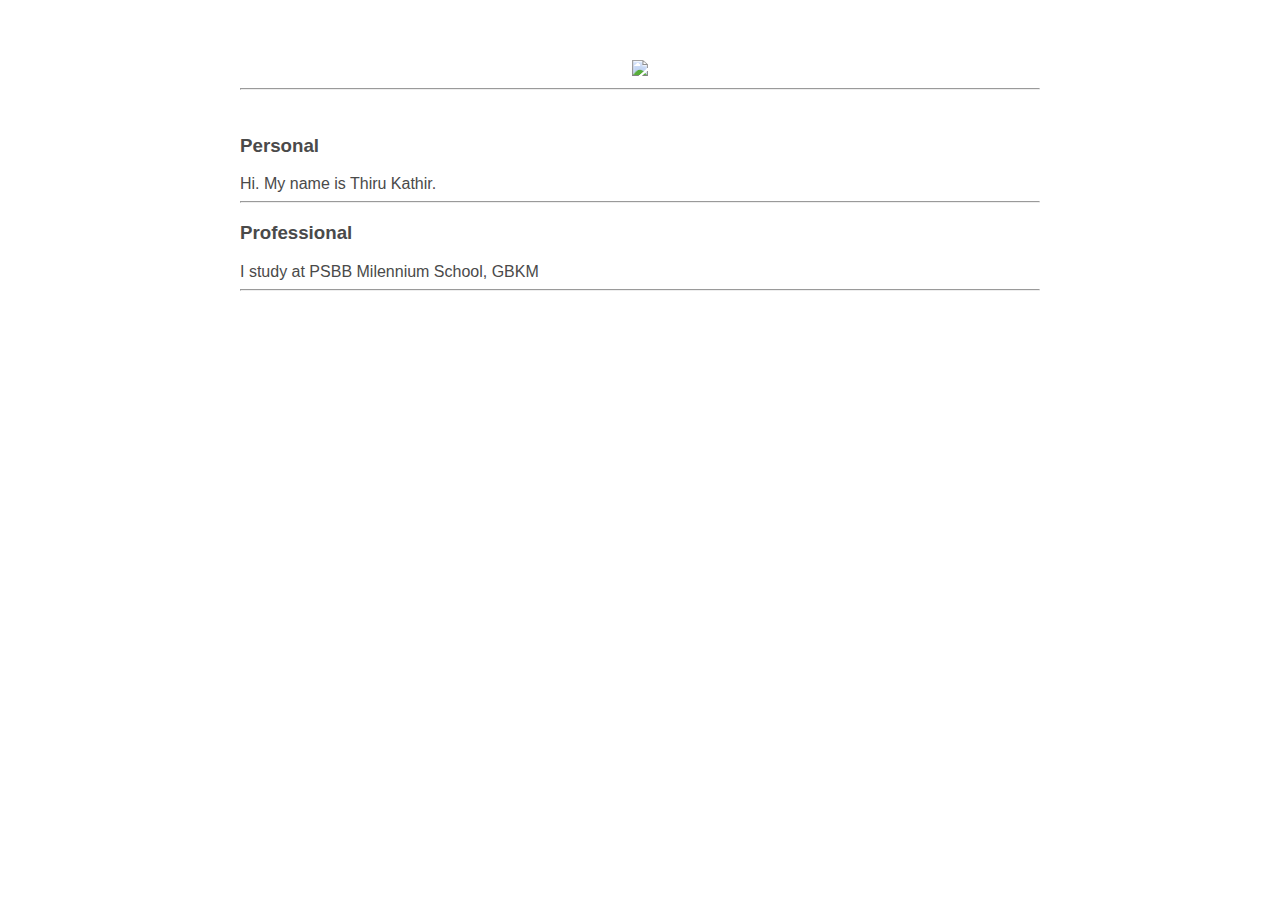
==== ui/index.html @ 5220afac "[imad-console] Updates ui/index.html" ====
<!doctype html>
<html>
    <head>
        <link href="/ui/style.css" rel="stylesheet" />
    </head>
    <body>
        <div class = 'container'>
                <div class="center">
                    <img id='madi' src="2wCEAAkGBxMTEhUSExMVFRUVFRUXFxUXFRUVGBUXFRUWFxUVFRUYHSggGBolGxcVITEhJSkrLi4uFx8zODMtNygtLisBCgoKDg0OGxAQGy0lHyUtLS0tLS0tLS8tLS0tLS0tLS0tLS0tLS0tLS0tLS0tLS0tLS0tLS0tLS0tLS0tLS0tLf"/>
                </div>
                <hr/>
                <br>
                <h3> Personal </h3>
                <div>
                    Hi. My name is Thiru Kathir.
                </div>
               <hr/>
                <h3> Professional </h3>
                <div>
                    I study at PSBB Milennium School, GBKM
                </div>
                <hr/>
                <div class = 'footer'>
                    
                </div>
        </div>
      
        <script type="text/javascript" src="/ui/main.js">
        </script>
    </body>
</html>
---- ui/style.css ----
body {
    font-family: sans-serif;
    margin-top: 60px;
}

.center {
    text-align: center;
}

.text-big {
    font-size: 300%;
}

.bold {
    font-weight: bold;
}

.img-medium {
    height: 200px;
}


.container{
            max-width: 800px;
            margin: 0 auto;
            color: #4a4a4a;
            font-family: sans-serif;
            padding-left: 20px;
            padding-right: 20px;
        }
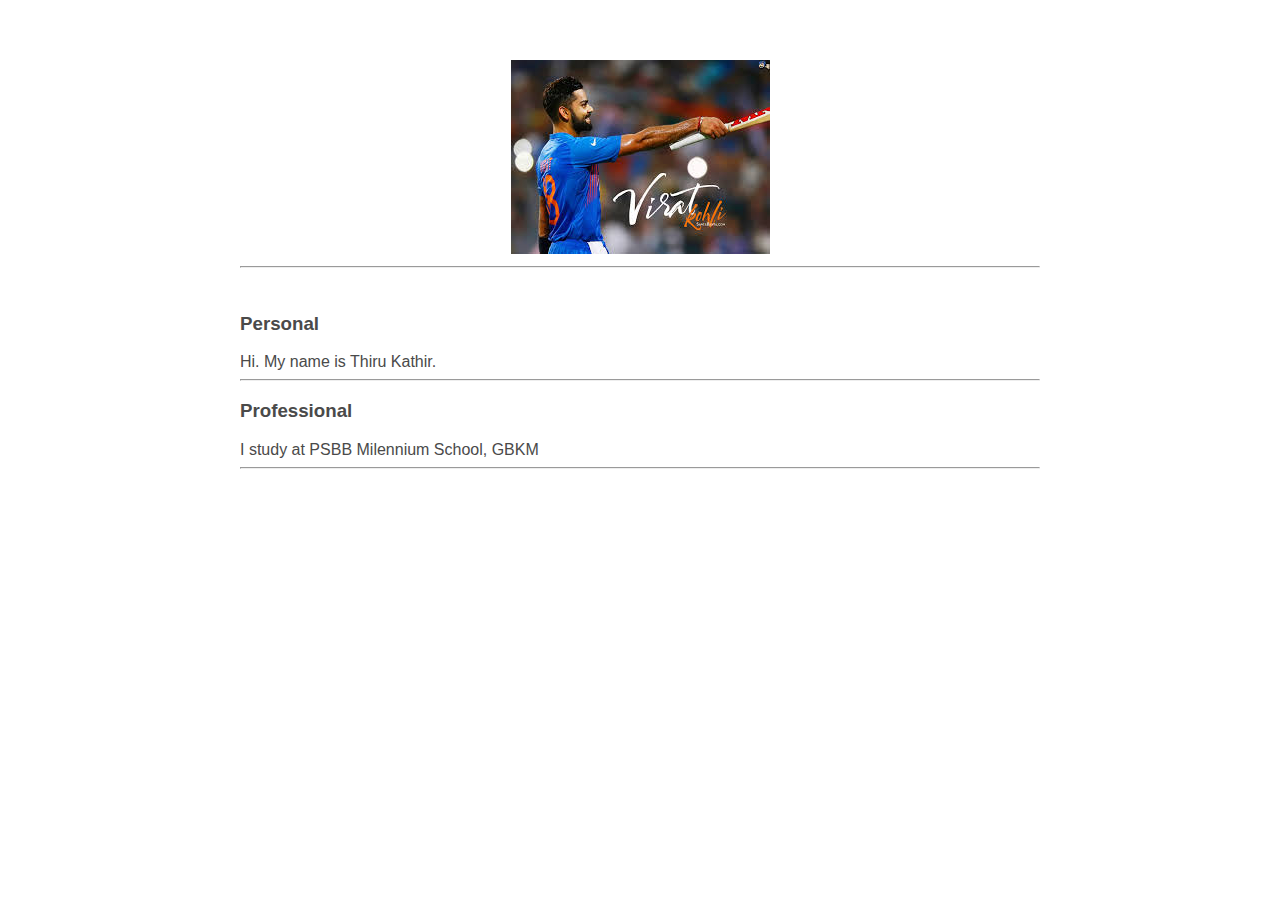
==== commit e9089590: "[imad-console] Updates ui/index.html" ====
--- a/ui/index.html
+++ b/ui/index.html
@@ -6,7 +6,7 @@
     <body>
         <div class = 'container'>
                 <div class="center">
-                    <img id='madi' src="2wCEAAkGBxMTEhUSExMVFRUVFRUXFxUXFRUVGBUXFRUWFxUVFRUYHSggGBolGxcVITEhJSkrLi4uFx8zODMtNygtLisBCgoKDg0OGxAQGy0lHyUtLS0tLS0tLS8tLS0tLS0tLS0tLS0tLS0tLS0tLS0tLS0tLS0tLS0tLS0tLS0tLS0tLf"/>
+                    <img id='madi' src="[data-uri]"/>
                 </div>
                 <hr/>
                 <br>
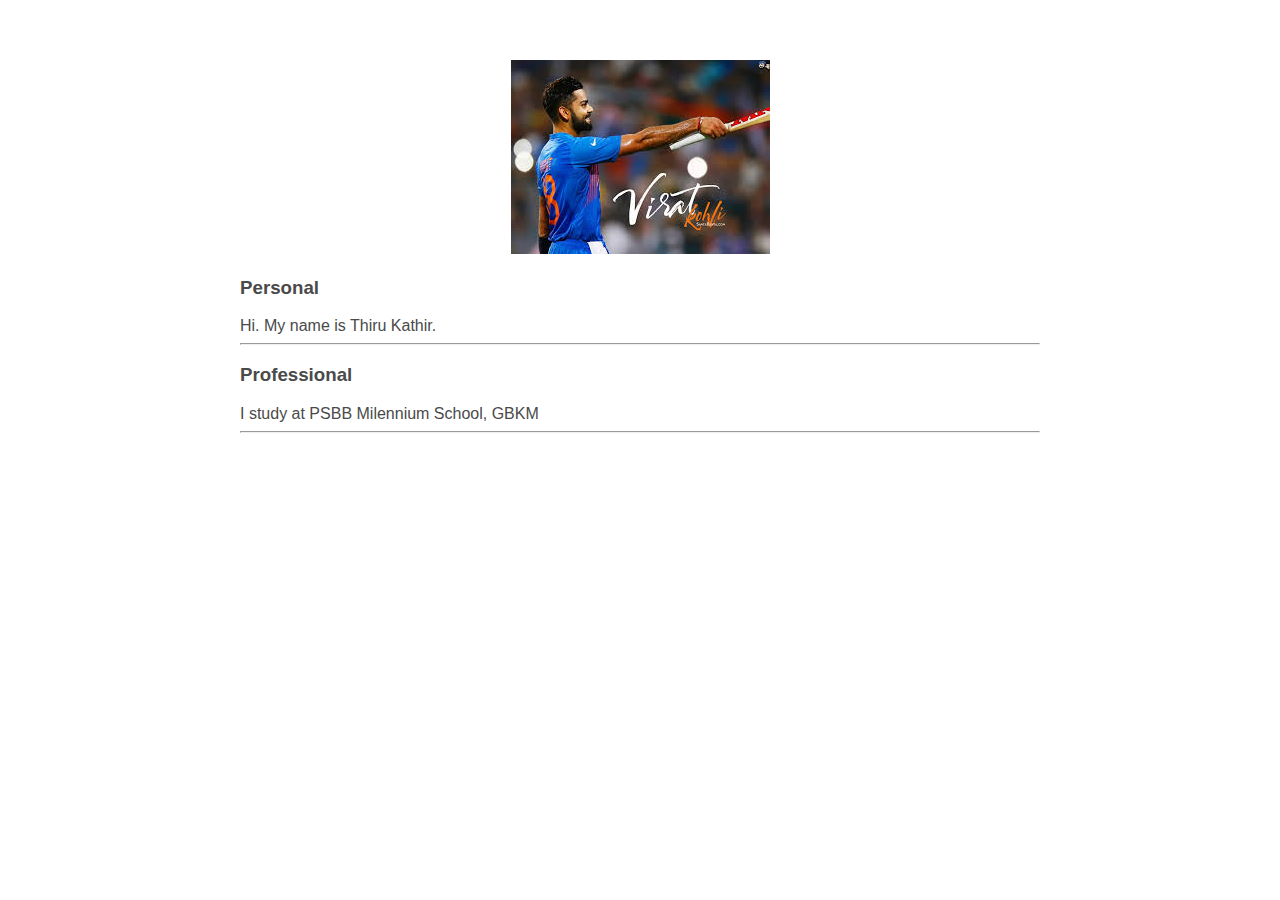
==== commit 6edfedb1: "[imad-console] Updates ui/index.html" ====
--- a/ui/index.html
+++ b/ui/index.html
@@ -8,8 +8,7 @@
                 <div class="center">
                     <img id='madi' src="[data-uri]"/>
                 </div>
-                <hr/>
-                <br>
+                
                 <h3> Personal </h3>
                 <div>
                     Hi. My name is Thiru Kathir.
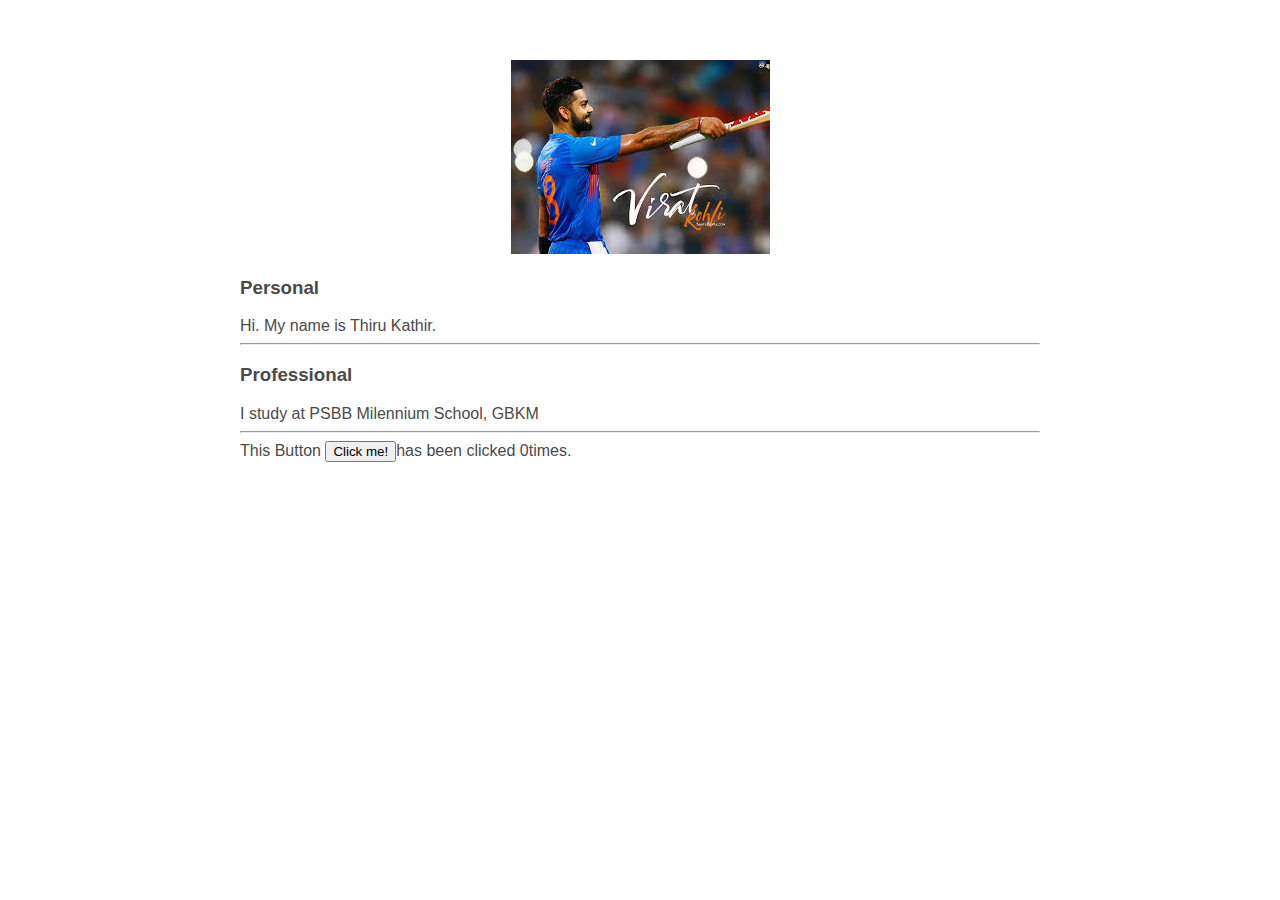
==== commit b83636fb: "[imad-console] Updates ui/index.html" ====
--- a/ui/index.html
+++ b/ui/index.html
@@ -20,7 +20,7 @@
                 </div>
                 <hr/>
                 <div class = 'footer'>
-                    
+                    This Button <button id="counter">Click me!</button>has been clicked <span id="count">0</span>times.
                 </div>
         </div>
       
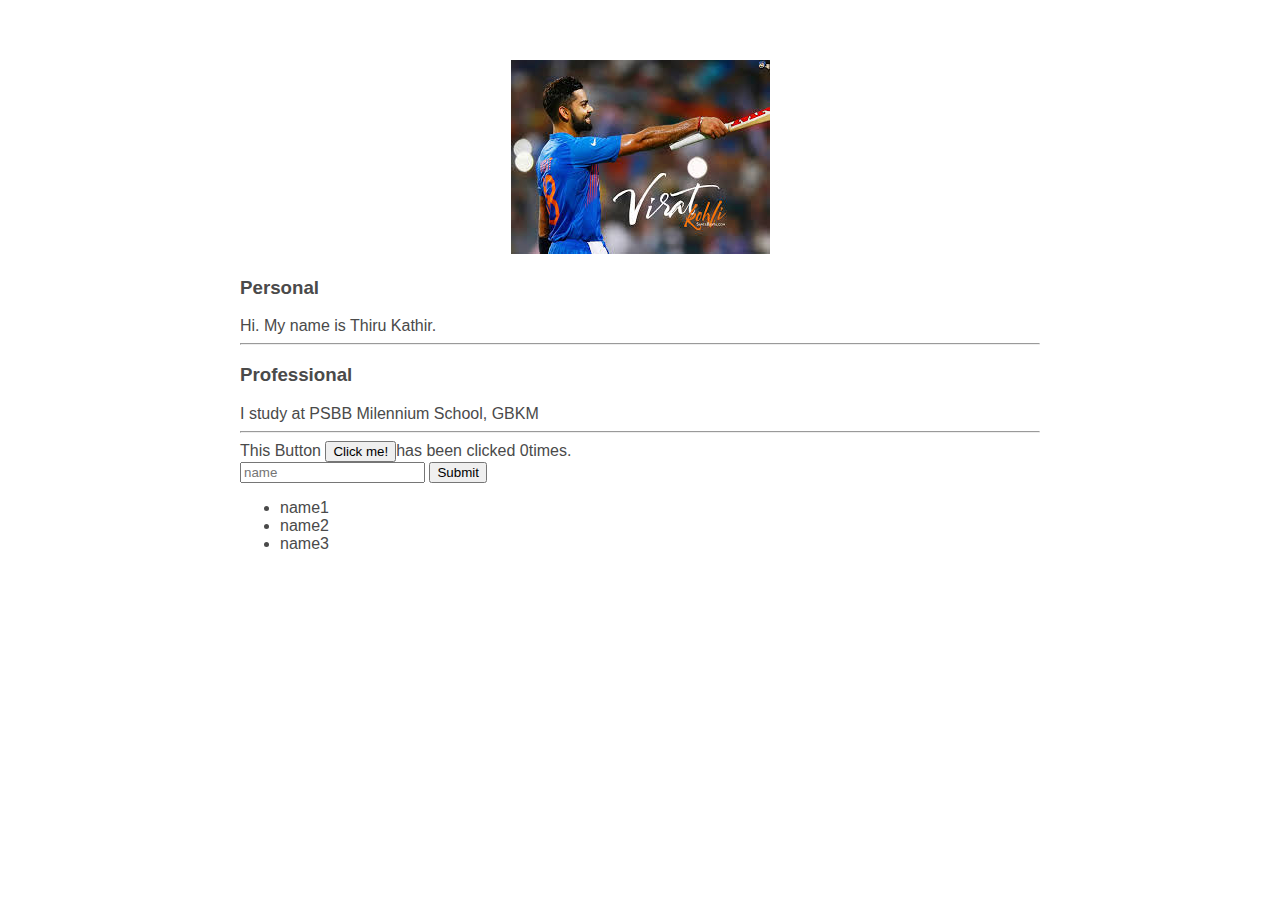
==== commit 3eb3de02: "[imad-console] Updates ui/index.html" ====
--- a/ui/index.html
+++ b/ui/index.html
@@ -21,6 +21,14 @@
                 <hr/>
                 <div class = 'footer'>
                     This Button <button id="counter">Click me!</button>has been clicked <span id="count">0</span>times.
+                    <br/>
+                    <input type="text" id="name" placeholder="name"> </input>
+                    <input type="submit" value"Submit"></input>
+                    <ul>
+                        <li>name1</li>
+                        <li>name2</li>
+                        <li>name3</li>
+                    </ul>
                 </div>
         </div>
       
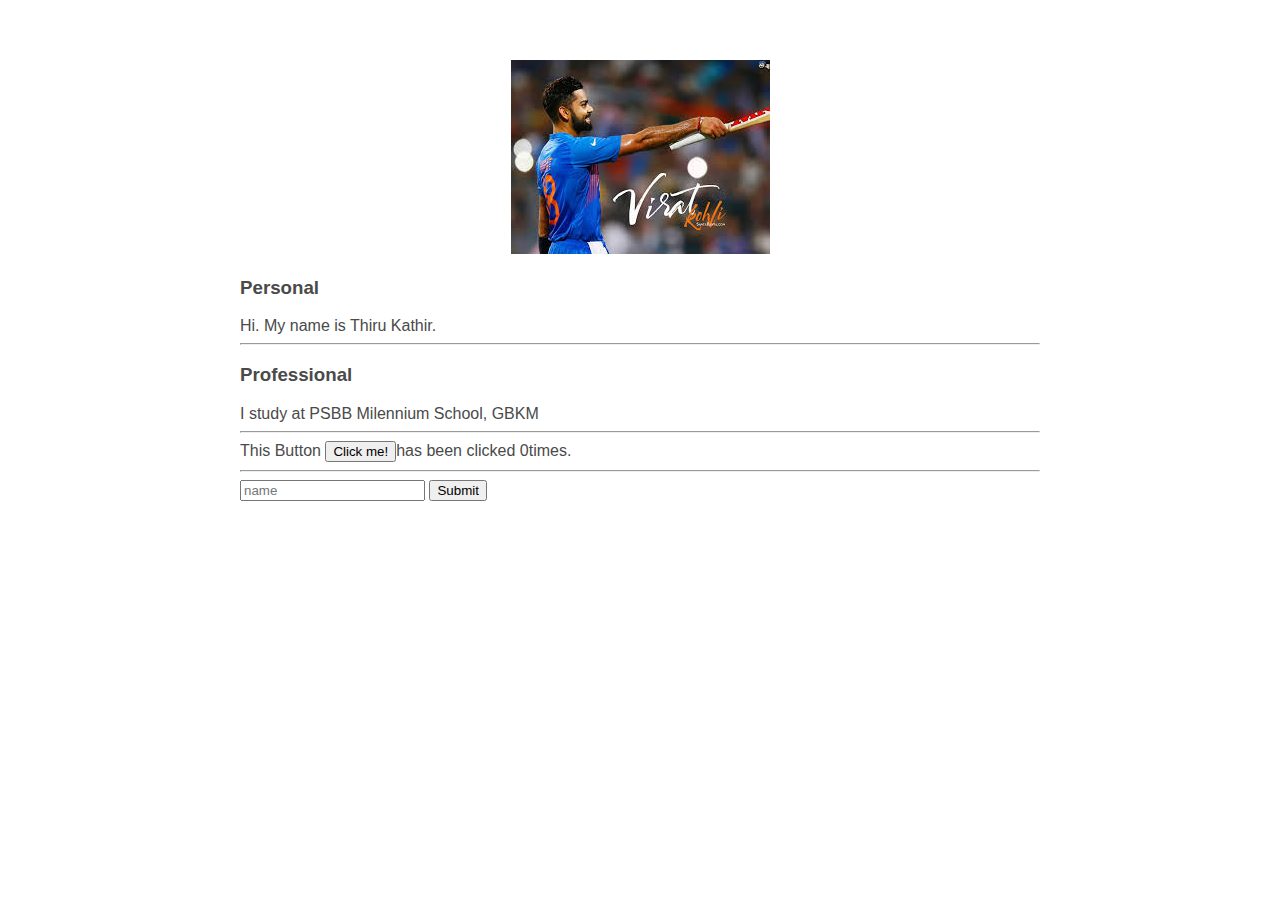
==== commit 28ca4291: "[imad-console] Updates ui/index.html" ====
--- a/ui/index.html
+++ b/ui/index.html
@@ -21,13 +21,10 @@
                 <hr/>
                 <div class = 'footer'>
                     This Button <button id="counter">Click me!</button>has been clicked <span id="count">0</span>times.
-                    <br/>
+                    <hr/>
                     <input type="text" id="name" placeholder="name"> </input>
-                    <input type="submit" value"Submit"></input>
-                    <ul>
-                        <li>name1</li>
-                        <li>name2</li>
-                        <li>name3</li>
+                    <input type="submit" value"Submit" id = "submit_btn"></input>
+                    <ul id="namelist">
                     </ul>
                 </div>
         </div>
